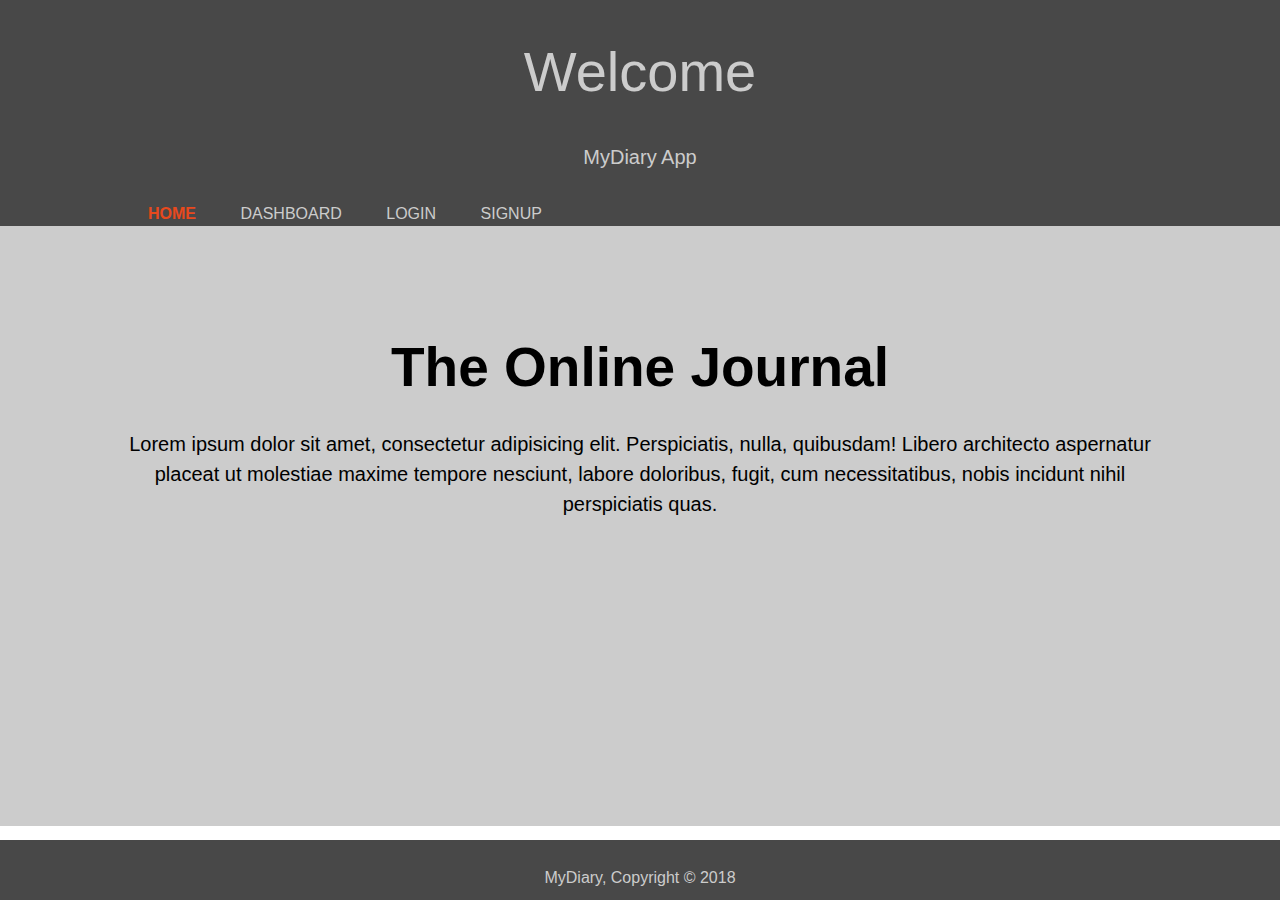
==== UI/index.html @ d3ac90bc "[Feature #159001443] added index.html with css" ====
<!DOCTYPE html>
<html lang= "en" >
    <head>
        <meta charset="utf-8">
        <title>MyDiary | Home</title>
            
         <!-- Custom styles -->
         <link rel="stylesheet" href="css/style.css">
     </head>
    <body>
        <header class="bg-dark">
            <div class="text-center">
                <div class="container">
                    <h1>Welcome</h1>
                    <p>MyDiary App</p>
                </div>
            </div>
            <nav role="navigation">
                <div class="container">
                    <ul>
                        <li class="active"><a href=index.html>Home</a></li>
                        <li><a href=dashboard.html>Dashboard</a></li>
                        <li><a href=login.html>Login</a></li>
                        <li><a href=signup.html>SignUp</a></li>
                    </ul>
                </div>
            </nav>
        </header>
        <section id="showcase" class="bg text-center">
            <div class="container">
                <h1>The Online Journal</h1>
                <p>Lorem ipsum dolor sit amet, consectetur adipisicing elit. Perspiciatis, nulla, quibusdam! Libero architecto aspernatur placeat ut molestiae maxime tempore nesciunt, labore doloribus, fugit, cum necessitatibus, nobis incidunt nihil perspiciatis quas.</p>
            </div>
        </section>
        <footer class="text-center bg-dark">
            <p>
                MyDiary, Copyright &copy; 2018
            </p>
        </footer>
    </body>
</html>
---- UI/css/style.css ----
/*Global*/

body{	
	margin: 0;
	font-family: Arial, Helvetica, sans-serif;
	font-size: 1rem;
	font-weight: 400;
	line-height: 1.5;
	color: #212529;
	text-align: left;
	background-color: #fff;
}

.container{
	width: 80%;
	margin: auto;
	overflow: hidden;    
}

a {
  color: #f05f40;
  text-decoration: none;
}

a:hover {
  color: #f05f40;
  cursor: pointer;
}

ul{
	margin: 0;
	padding: 0;
}
.button {
  display: inline-block;
  font-weight: 200;
  text-align: center;
  padding: 0.375rem 0.75rem;
  font-size: 1rem;
  line-height: 1.5;
  border-radius: 0.25rem;
 }

.button1 {
  color: #fff;
  background-color: #dc3545;
}

.float-left {
  float: left !important;
}

.float-right {
  float: right !important;
}
legend {
  display: block;
  width: 100%;
  max-width: 100%;
  padding: 0;
  margin-bottom: .5rem;
  font-size: 1.5rem;
}

.bg-dark{
	color: #ccc;
	background-color: #484848;
}

.ml{
	margin-left: 10px;
}

/*Table*/

.table {
	width: 100%;
	font-family: "Trebuchet MS", Arial, Helvetica, sans-serif;
    border-collapse: collapse;
}

.table th,
.table td {
	border: 1px solid #ddd;
    padding: 8px;
}

.table th {
    padding-top: 12px;
    padding-bottom: 12px;
    text-align: left;
    background-color: #484848;
    color: white;
}

.table tr:nth-child(even){
	background-color: #f2f2f2;
}

.table tr:hover {
	background-color: #ddd;
}

.text-center {
  text-align: center !important;
}

/*Header*/

header h1{
	font-size: 3.5rem;
  	font-weight: 300;
  	line-height: 1.2;
}

header a{
	text-transform: uppercase;
	font-size: 16;
	color: #ccc;
}
header p{
  	font-size: 1.25rem;
  	font-weight: 300;
}


header li{
	display: inline;
	padding: 0 20px 0 20px;
}

header nav{
	margin-top: 10px;
}

header .active a{
	font-weight: bold;
	color: #e8491d;
}

header a:hover{
	color: #cccccc;
	font-weight: bold;
}

/*Showcase*/

#showcase{
	min-height: 600px;
	color: #000000;
	background-color: #ccc;
	margin:0 auto;
}
.bg{
	background: url("../img/lap3.jpg") no-repeat;
	height: 100%;
	background-position: center;
	background-size: cover;

}

#showcase h1{
	margin-top: 100px;
	font-size: 55px;
	margin-bottom: 10px;
}

#showcase p{
	font-size: 20px;
}

/*Forms*/

.myForm{
	padding: 20px;
	margin-left: 60px;
}
.myForm fieldset {
  min-width: 0;
  padding: 0;
  margin: 0;
  border: 0;
}

.myForm .form-group{
	padding-bottom: 15px;
}

.myForm label{
  	display: block;
    font-weight: bold;
}

.myForm .form-control{
  display: block;
  width: 60%;
  max-width: 60%;
  padding: 0.375rem 0.75rem;
  font-size: 1rem;
  line-height: 1.5;
  background-clip: padding-box;
  border: 1px solid #ced4da;
  border-radius: 0.25rem;
}

/*Dashboard*/

#dashboard h2 .account{
	color: #e8491d;

}
#dashboard #avatar{
	margin-left: 10px;
	float: left; 
}

#dashboard #avatar img{
	border-radius: 50px;
	max-height: 200px;
	max-width: 200px;
}

/*Article*/
article h1{
	font-size: 3.2rem;
  	font-weight: 300;
  	line-height: 1.2; 
}

article #details{
	color: blue;
	font-style: italic;
	font-weight: 200;

}
/* The Modal (background) */
.modal {
    display: none; /* Hidden by default */
    position: fixed; /* Stay in place */
    z-index: 1; /* Sit on top */
    left: 0;
    top: 0;
    width: 100%; /* Full width */
    height: 100%; /* Full height */
    overflow: auto; /* Enable scroll if needed */
    background-color: rgb(0,0,0);  /*Fallback color*/ 
    background-color: rgba(0,0,0,0.4); /* Black w/ opacity */
}

/* Modal Content/Box */
.modal-content {
    background-color: #fff;
    margin: 15% auto; /* 15% from the top and centered */
    padding: 20px;
    border: 1px solid #888;
    border-radius: 20px;
    width: 50%; /* Could be more or less, depending on screen size */
}

/* The Close Button */
.close {
    color: #aaa;
    float: right;
    font-size: 28px;
    font-weight: bold;
}

.close:hover,
.close:focus {
    color: black;
    text-decoration: none;
    cursor: pointer;
}

/*Footer*/
footer{
	position: fixed;
	left: 0;
	bottom: 0;
	right: 0;
	padding:10px;
	max-height: 40px;
	/*margin-top: 50px;*/
}
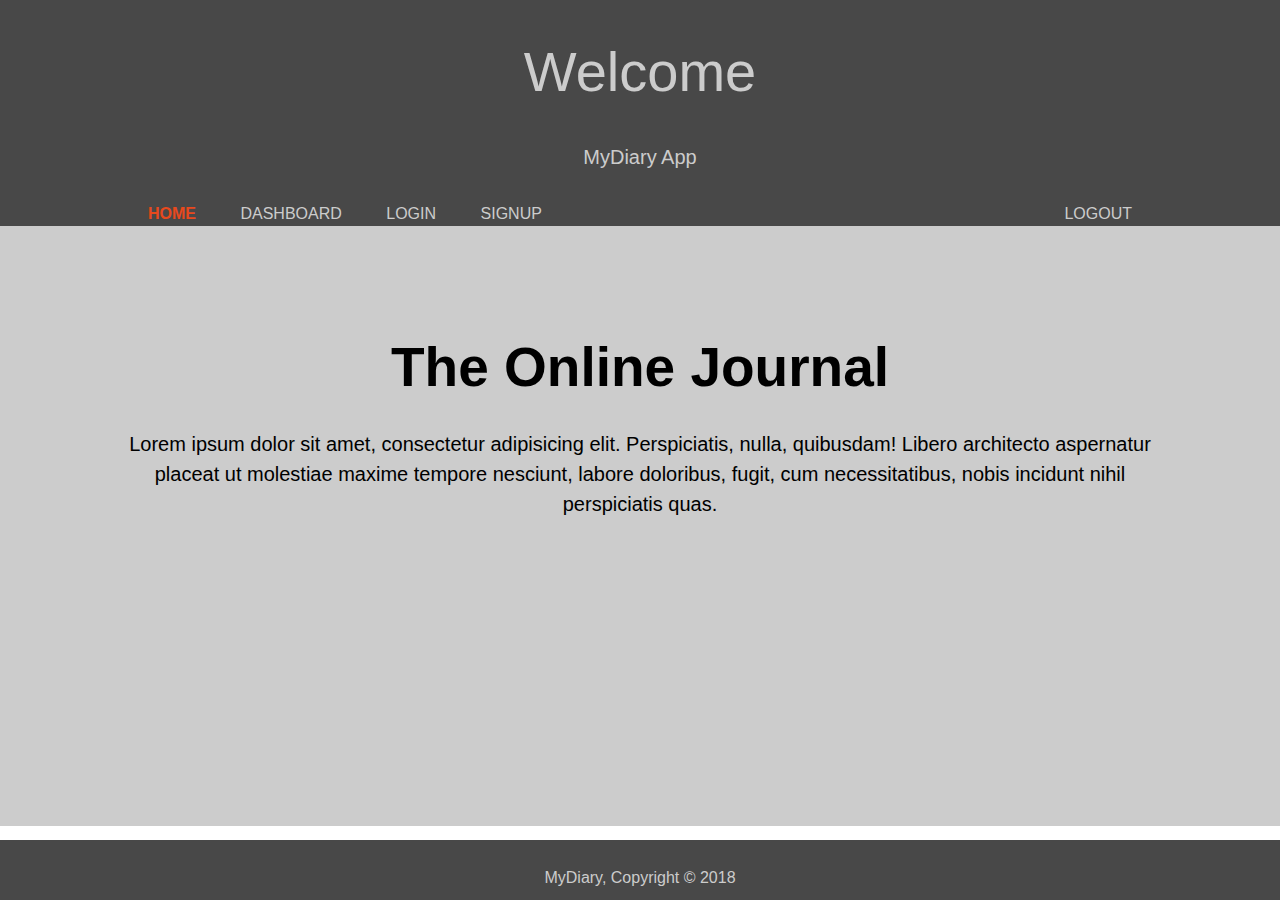
==== commit efc6fbda: "[Feature #159001614] added logout links" ====
--- a/UI/index.html
+++ b/UI/index.html
@@ -22,6 +22,7 @@
                         <li><a href=dashboard.html>Dashboard</a></li>
                         <li><a href=login.html>Login</a></li>
                         <li><a href=signup.html>SignUp</a></li>
+                        <li class="float-right"><a href=login.html>Logout</a></li>
                     </ul>
                 </div>
             </nav>
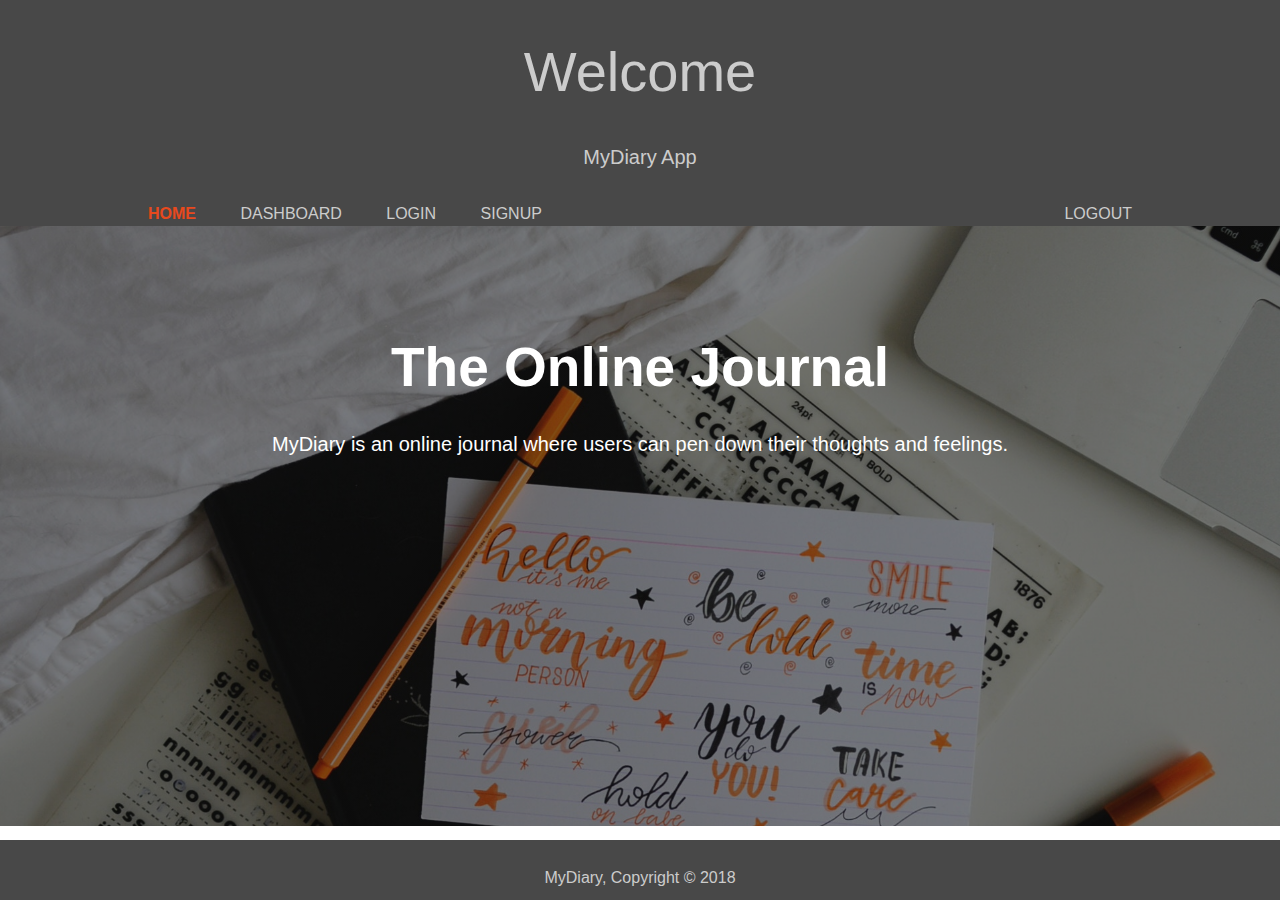
==== commit 7d1f0170: "[Bug #159206192] styled css/make txts more visible" ====
--- a/UI/index.html
+++ b/UI/index.html
@@ -30,7 +30,7 @@
         <section id="showcase" class="bg text-center">
             <div class="container">
                 <h1>The Online Journal</h1>
-                <p>Lorem ipsum dolor sit amet, consectetur adipisicing elit. Perspiciatis, nulla, quibusdam! Libero architecto aspernatur placeat ut molestiae maxime tempore nesciunt, labore doloribus, fugit, cum necessitatibus, nobis incidunt nihil perspiciatis quas.</p>
+                <p>MyDiary is an online journal where users can pen down their thoughts and feelings.</p>
             </div>
         </section>
         <footer class="text-center bg-dark">
--- a/UI/css/style.css
+++ b/UI/css/style.css
@@ -47,11 +47,11 @@
 }
 
 .float-left {
-  float: left !important;
+  float: left;
 }
 
 .float-right {
-  float: right !important;
+  float: right;
 }
 legend {
   display: block;
@@ -102,7 +102,7 @@
 }
 
 .text-center {
-  text-align: center !important;
+  text-align: center;
 }
 
 /*Header*/
@@ -152,10 +152,10 @@
 	margin:0 auto;
 }
 .bg{
-	background: url("../img/lap3.jpg") no-repeat;
 	height: 100%;
 	background-position: center;
 	background-size: cover;
+	background-image: linear-gradient(rgba(0, 0, 0, 0.5),rgba(0, 0, 0, 0.5)),url("../img/hm.jpg");
 
 }
 
@@ -163,10 +163,12 @@
 	margin-top: 100px;
 	font-size: 55px;
 	margin-bottom: 10px;
+	color: white
 }
 
 #showcase p{
 	font-size: 20px;
+	color: white
 }
 
 /*Forms*/
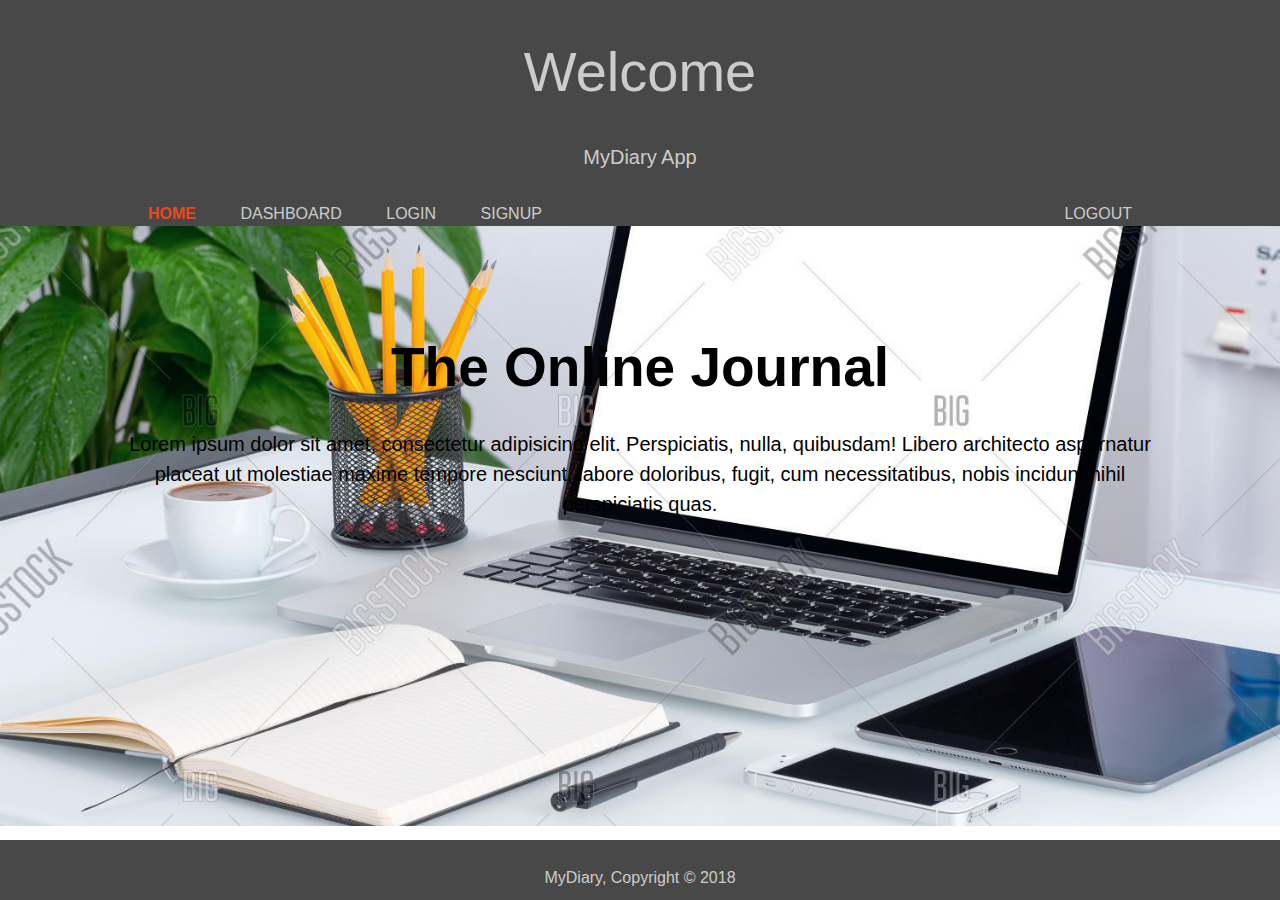
==== commit 212e3d77: "Merge pull request #6 from imireallan/challenge3" ====
--- a/UI/index.html
+++ b/UI/index.html
@@ -30,7 +30,7 @@
         <section id="showcase" class="bg text-center">
             <div class="container">
                 <h1>The Online Journal</h1>
-                <p>MyDiary is an online journal where users can pen down their thoughts and feelings.</p>
+                <p>Lorem ipsum dolor sit amet, consectetur adipisicing elit. Perspiciatis, nulla, quibusdam! Libero architecto aspernatur placeat ut molestiae maxime tempore nesciunt, labore doloribus, fugit, cum necessitatibus, nobis incidunt nihil perspiciatis quas.</p>
             </div>
         </section>
         <footer class="text-center bg-dark">
--- a/UI/css/style.css
+++ b/UI/css/style.css
@@ -47,11 +47,11 @@
 }
 
 .float-left {
-  float: left;
+  float: left !important;
 }
 
 .float-right {
-  float: right;
+  float: right !important;
 }
 legend {
   display: block;
@@ -102,7 +102,7 @@
 }
 
 .text-center {
-  text-align: center;
+  text-align: center !important;
 }
 
 /*Header*/
@@ -152,10 +152,10 @@
 	margin:0 auto;
 }
 .bg{
+	background: url("../img/lap3.jpg") no-repeat;
 	height: 100%;
 	background-position: center;
 	background-size: cover;
-	background-image: linear-gradient(rgba(0, 0, 0, 0.5),rgba(0, 0, 0, 0.5)),url("../img/hm.jpg");
 
 }
 
@@ -163,12 +163,10 @@
 	margin-top: 100px;
 	font-size: 55px;
 	margin-bottom: 10px;
-	color: white
 }
 
 #showcase p{
 	font-size: 20px;
-	color: white
 }
 
 /*Forms*/
